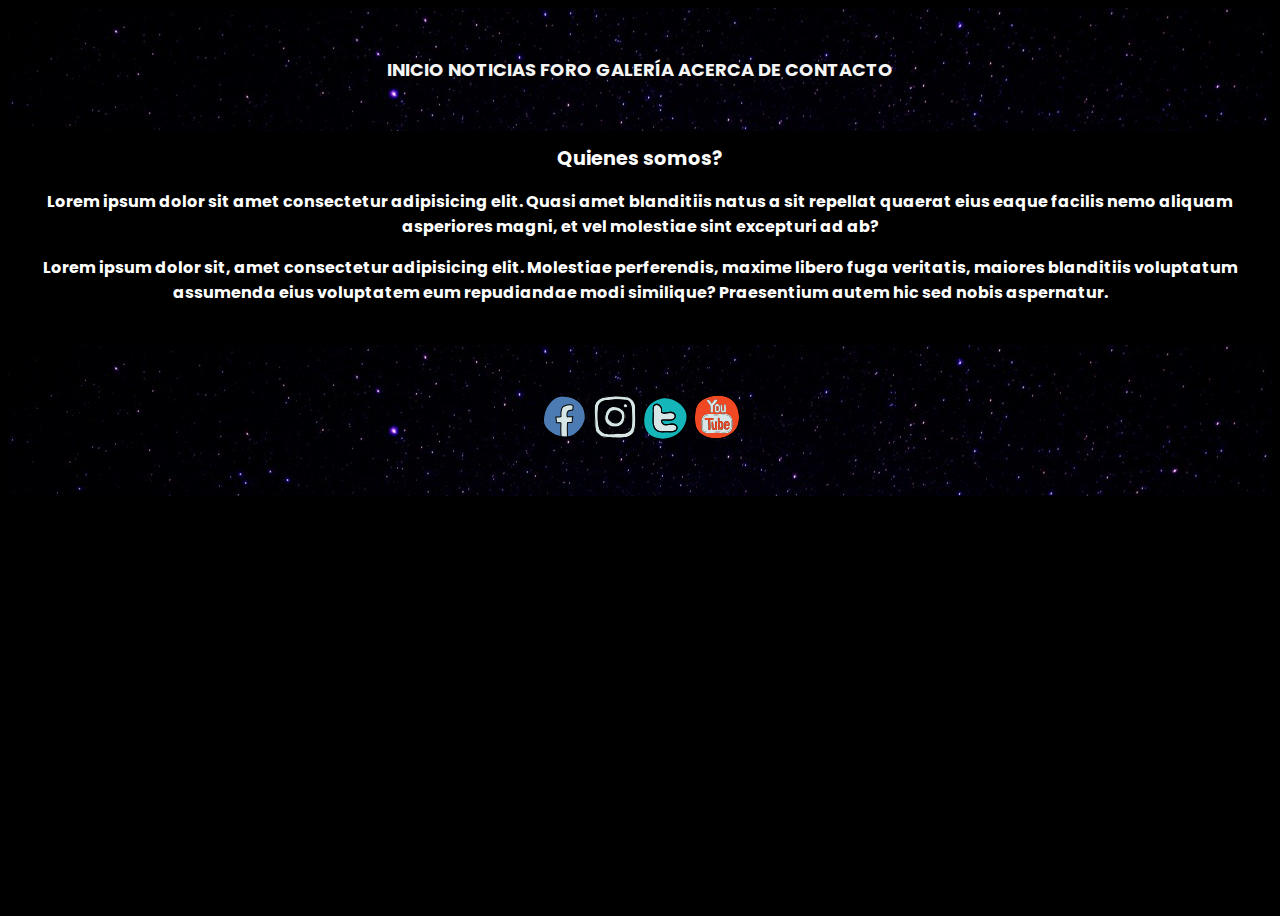
==== secciones/acercaDe.html @ 6ef7ac75 "Todo commit" ====
<!DOCTYPE html>
<html lang="en">
<head>
    <meta charset="UTF-8">
    <meta http-equiv="X-UA-Compatible" content="IE=edge">
    <meta name="viewport" content="width=device-width, initial-scale=1.0">
    <link rel="stylesheet" href="../estilos/style.css">
    <title>Document</title>
</head>
<body>
    <header>
        <nav>
            <ul>
                <li>
                    <a href="../index.html">INICIO</a>
                </li>
                <li>
                    <a href="noticias.html">NOTICIAS</a>
                </li>
                <li>
                    <a href="foro.html">FORO</a>
                </li>
                <li>
                    <a href="galeria.html">GALERÍA</a>
                </li>
                <li>
                    <a href="acercaDe.html">ACERCA DE</a>
                </li>
                <li>
                    <a href="contacto.html">CONTACTO</a>
                </li>
            </ul>
        </nav>
    </header>


    <section class="textoSecciones">
        <h1>
            Quienes somos?
        </h1>
        <p>
            Lorem ipsum dolor sit amet consectetur adipisicing elit. Quasi amet blanditiis natus a sit repellat quaerat eius eaque facilis nemo aliquam asperiores magni, et vel molestiae sint excepturi ad ab?
        </p>
        <p>
            Lorem ipsum dolor sit, amet consectetur adipisicing elit. Molestiae perferendis, maxime libero fuga veritatis, maiores blanditiis voluptatum assumenda eius voluptatem eum repudiandae modi similique? Praesentium autem hic sed nobis aspernatur.
        </p>
    </section>

    <footer>
        <div>
            <img src="../imagenes/icons8-facebook-nuevo.svg" alt="Facebook">
            <img src="../imagenes/icons8-instagram.svg" alt="Instagram">
            <img src="../imagenes/icons8-viejo-logotipo-de-twitter.svg" alt="Twitter">
            <img src="../imagenes/icons8-youtube.svg" alt="Youtube">
        </div>
    </footer>
</body>
</html>
---- estilos/style.css ----
@import url('https://fonts.googleapis.com/css2?family=Dongle:wght@300&family=Oooh+Baby&family=Poppins:wght@600&family=Roboto:wght@100&family=Sedgwick+Ave&display=swap');
*{
    margin: 10;
    padding: 0;
}
body{
    text-align: center;
    font-family: 'Poppins',sans-serif;
    font-weight: bolder;
    display: flex;
    flex-direction: column;
    min-height: 100vh;
}

h1{
    color:white;
    font-family: 'Poppins', sans-serif;
    font-weight: bold;
    font-style: normal;
    font-size: larger;
}

h2{
    color: whitesmoke;
    font-family: 'Poppins', sans-serif;
    font-weight: bold;
    font-style: italic;
    font-size: larger;
}

.textoSubtitulo{
    color: whitesmoke;
    font-family:'Segoe UI', Tahoma, Geneva, Verdana, sans-serif
}

header{
    background-image: url(../imagenes/fondo.jpg);
    padding: 30px;
    margin-top: 0;
    display: grid;
    font-size: large;
    justify-content: center;;
    list-style-type: none;
}

body{
    background-color: black;
}

footer{
    background-image: url(../imagenes/fondo.jpg);
    padding: 3em;
    margin-top: 1.5em;
    margin-bottom: 0;
}


ul{
    list-style-type: none;
}

a{
    text-decoration: none;
    color: whitesmoke;
}

li{
    display: inline-block;
    list-style-type: none;
}


.Titulo{
    margin-right: 400px;
    margin-top: 60px;
    margin-left: 60px;
}


article{
    color: white;
}

.textoSecciones{
    color: white;
}

.noticia1{
    padding: 20px;
    margin: 25px 40px 25px 40px;
    border-radius: 10px;
    border: 5px solid white;
}

.noticia2{
    padding: 20px;
    margin: 25px 40px 25px 40px;
    border-radius: 10px;
    border: 5px solid white;
}

.noticia3{
    padding: 20px;
    margin: 25px 40px 25px 40px;
    border-radius: 10px;
    border: 5px solid white;
}

.subrayado{
    text-decoration: underline;
    color: cyan;
}


header{
    grid-area: header;
}

nav{
    grid-area: nav;
}

.main{
    grid-area:main;
}

footer{
    grid-area: footer;
}

.envoltura{
    background-color: black;
    display: grid;
    gap:20px;
    grid-template-areas:
    "header"
    "nav"
    "main"
    "footer";
}

.principal{
    display: grid;
    grid-template-columns: 1fr;
    grid-template-rows: 1fr;
    gap:15px;
    justify-items:left;
    border: 8px solid white;
}

.imagenm {
    width: 450px;
    height: 250px;
    margin-top: 15px;
}

@media (min-width:500px){
    .envoltura{
        margin: 0;
        grid-template-areas: 
        "header header"
        "nav nav"
        "main main"
        "footer footer";
    }
    nav ul{
        font-display: flex;
        justify-content: space-between;
    }

    .imagenm{
        width: 450px;
        height: 300px;
    }

    footer{
        margin-top: 0;
    }
}

@media (min-width:768px){
    .envoltura{
        margin-bottom: 1.5em;
        grid-template-columns: 1fr 4fr 1fr;
        grid-template-areas: 
        "header header header"
        "nav nav nav"
        "main main main"
        "footer footer footer";
    }
    nav ul{
        flex-direction: column;
        border:2px;
    }
    nav ul, .ad, article, aside{
        border:3px;
    }

    .principal{
        background-color: black;
        display: grid;
        grid-template-columns: 1fr 1fr 1fr;
        gap: 15px;
        margin:3em;
        border: 8px solid white;
    }

   .imagenm{
        border: 5px;
        width: 300px;
        height: 150px;
    }

    footer{
        margin-top: 1.5em;
    }
}

@media(min-width:1024px){
    .principal{
        padding: 1.5em;
        grid-template-columns: 1fr 1fr ;
        height: auto;
        margin: 0;
    }

    .imagenm{
        width: 500px;
        height: 400px;
        margin-top: 20px;
    }
}

.contact{
    text-align: left;
}

.forotexto{
    text-align: left;
}
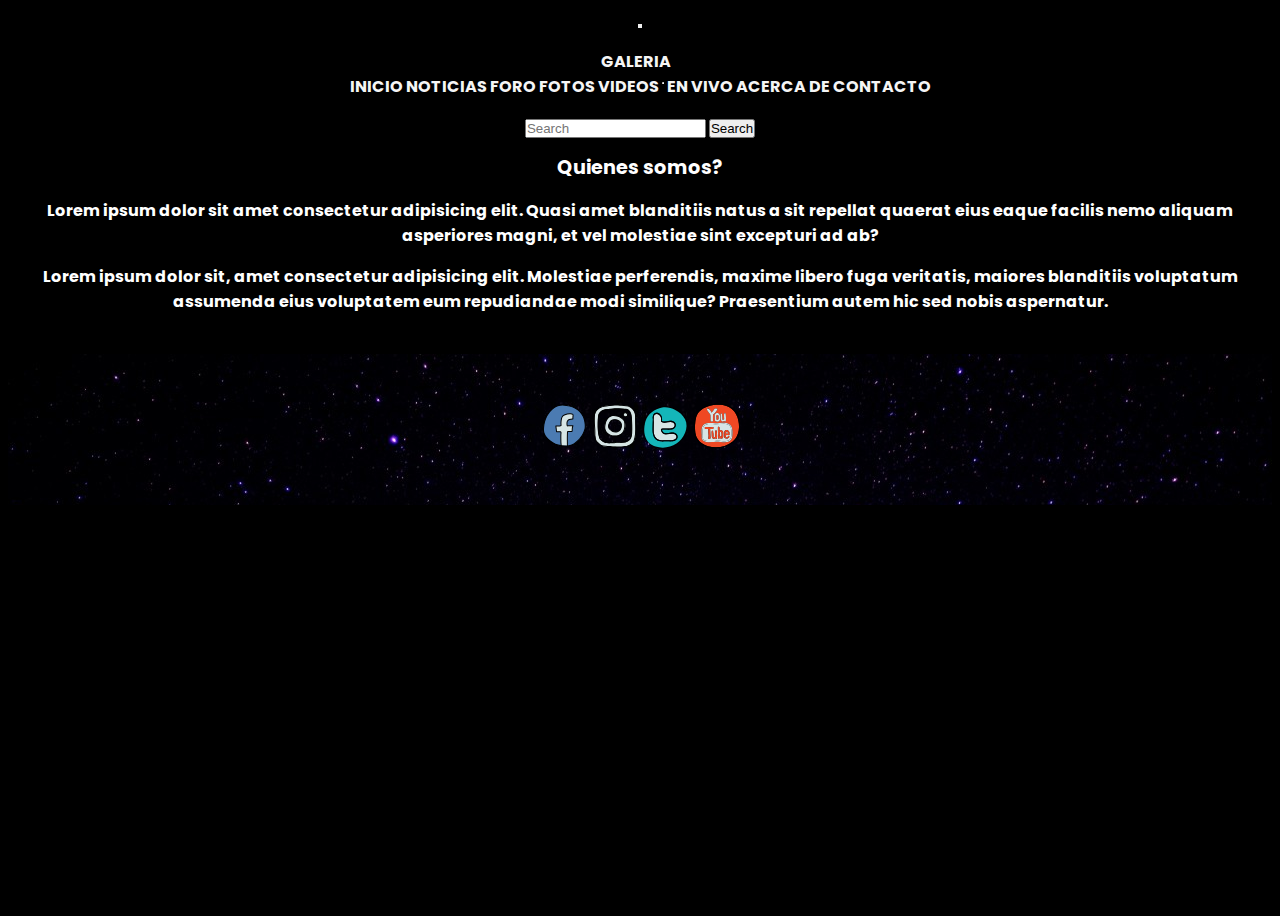
==== commit 00452974: "Desafio bootstrap" ====
--- a/secciones/acercaDe.html
+++ b/secciones/acercaDe.html
@@ -4,34 +4,52 @@
     <meta charset="UTF-8">
     <meta http-equiv="X-UA-Compatible" content="IE=edge">
     <meta name="viewport" content="width=device-width, initial-scale=1.0">
+    <link href="https://cdn.jsdelivr.net/npm/bootstrap@5.1.3/dist/css/bootstrap.min.css" rel="stylesheet" integrity="sha384-1BmE4kWBq78iYhFldvKuhfTAU6auU8tT94WrHftjDbrCEXSU1oBoqyl2QvZ6jIW3" crossorigin="anonymous">
     <link rel="stylesheet" href="../estilos/style.css">
     <title>Document</title>
 </head>
 <body>
-    <header>
-        <nav>
-            <ul>
-                <li>
-                    <a href="../index.html">INICIO</a>
-                </li>
-                <li>
-                    <a href="noticias.html">NOTICIAS</a>
-                </li>
-                <li>
-                    <a href="foro.html">FORO</a>
-                </li>
-                <li>
-                    <a href="galeria.html">GALERÍA</a>
-                </li>
-                <li>
-                    <a href="acercaDe.html">ACERCA DE</a>
-                </li>
-                <li>
-                    <a href="contacto.html">CONTACTO</a>
-                </li>
+    <nav class="navbar navbar-expand-lg navbar-dark bg-dark">
+        <div class="container-fluid">
+          <button class="navbar-toggler" type="button" data-bs-toggle="collapse" data-bs-target="#navbarSupportedContent" aria-controls="navbarSupportedContent" aria-expanded="false" aria-label="Toggle navigation">
+            <span class="navbar-toggler-icon"></span>
+          </button>
+          <div class="collapse navbar-collapse" id="navbarSupportedContent">
+            <ul class="navbar-nav me-auto mb-2 mb-lg-0">
+              <li class="nav-item">
+                <a class="nav-link active" aria-current="page" href="../index.html">INICIO</a>
+              </li>
+              <li class="nav-item">
+                <a class="nav-link active" href="./noticias.html">NOTICIAS</a>
+              </li>
+              <li class="nav-item">
+                <a class="nav-link active" href="./foro.html">FORO</a>
+              </li>
+              <li class="nav-item dropdown">
+                <a class="nav-link active dropdown-toggle" href="#" id="navbarDropdown" role="button" data-bs-toggle="dropdown" aria-expanded="false">
+                  GALERIA
+                </a>
+                <ul class="dropdown-menu" aria-labelledby="navbarDropdown">
+                  <li><a class="dropdown-item" href="./galeria.html">FOTOS</a></li>
+                  <li><a class="dropdown-item" href="#">VIDEOS</a></li>
+                  <li><hr class="dropdown-divider"></li>
+                  <li><a class="dropdown-item" href="#">EN VIVO</a></li>
+                </ul>
+              </li>
+              <li class="nav-item">
+                <a class="nav-link active" href="./acercaDe.html">ACERCA DE</a>
+              </li>
+              <li class="nav-item">
+                <a class="nav-link active" href="./contacto.html">CONTACTO</a>
+              </li>
             </ul>
-        </nav>
-    </header>
+            <form class="d-flex">
+              <input class="form-control me-2" type="search" placeholder="Search" aria-label="Search">
+              <button class="btn btn-outline-success" type="submit">Search</button>
+            </form>
+          </div>
+        </div>
+      </nav>
 
 
     <section class="textoSecciones">
@@ -54,5 +72,7 @@
             <img src="../imagenes/icons8-youtube.svg" alt="Youtube">
         </div>
     </footer>
+
+    <script src="https://cdn.jsdelivr.net/npm/bootstrap@5.1.3/dist/js/bootstrap.bundle.min.js" integrity="sha384-ka7Sk0Gln4gmtz2MlQnikT1wXgYsOg+OMhuP+IlRH9sENBO0LRn5q+8nbTov4+1p" crossorigin="anonymous"></script>
 </body>
 </html>--- a/estilos/style.css
+++ b/estilos/style.css
@@ -4,6 +4,7 @@
     padding: 0;
 }
 body{
+    background-color: black;
     text-align: center;
     font-family: 'Poppins',sans-serif;
     font-weight: bolder;
@@ -43,10 +44,6 @@
     list-style-type: none;
 }
 
-body{
-    background-color: black;
-}
-
 footer{
     background-image: url(../imagenes/fondo.jpg);
     padding: 3em;
@@ -128,16 +125,6 @@
     grid-area: footer;
 }
 
-.envoltura{
-    background-color: black;
-    display: grid;
-    gap:20px;
-    grid-template-areas:
-    "header"
-    "nav"
-    "main"
-    "footer";
-}
 
 .principal{
     display: grid;
@@ -237,4 +224,13 @@
 
 .forotexto{
     text-align: left;
-}+}
+
+.posteos{
+    margin-bottom: 200px;
+    border: 20px;
+}
+
+.fotos{
+    margin-bottom: 200px;
+}
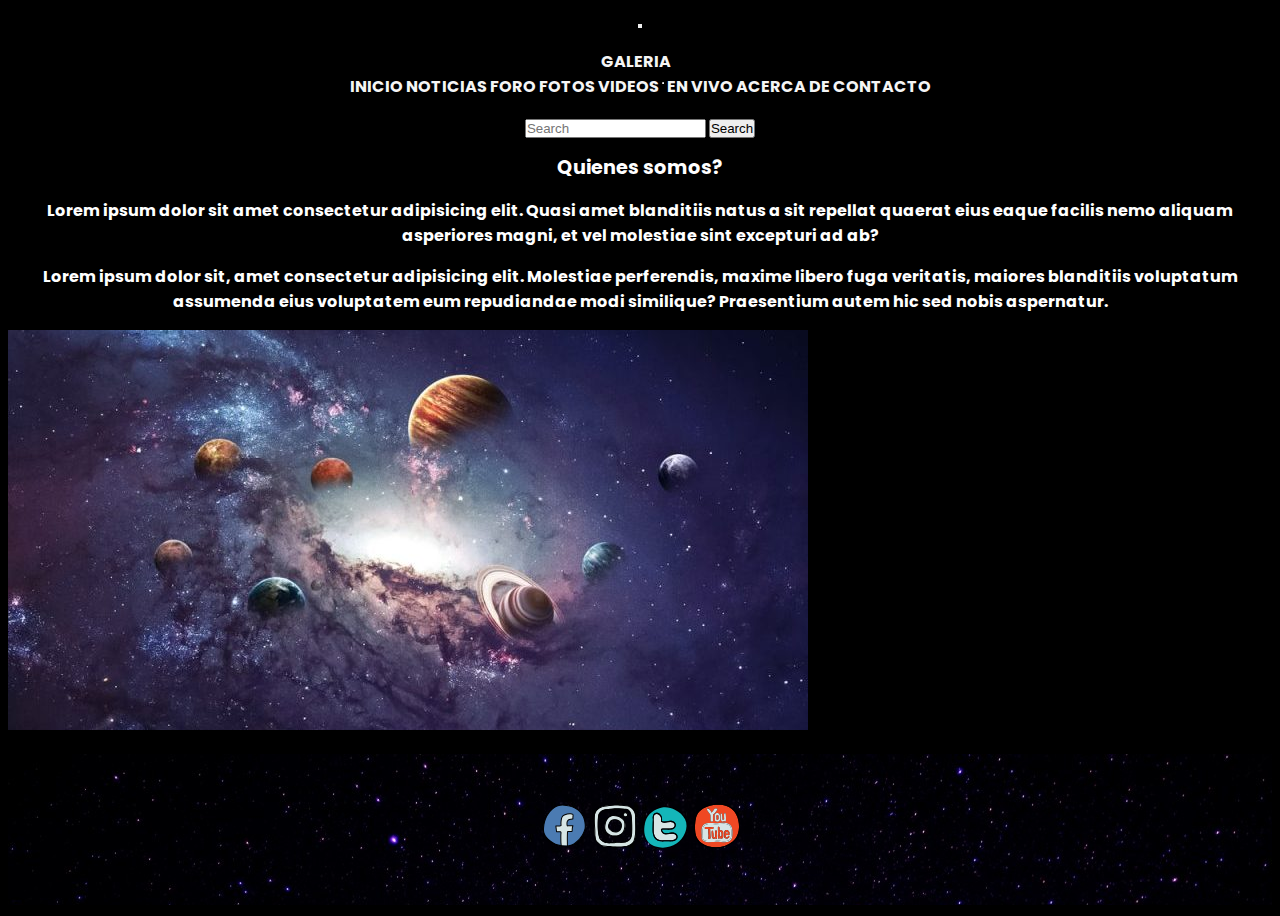
==== commit 306da686: "Segunda entrega desafio final" ====
--- a/secciones/acercaDe.html
+++ b/secciones/acercaDe.html
@@ -31,7 +31,7 @@
                 </a>
                 <ul class="dropdown-menu" aria-labelledby="navbarDropdown">
                   <li><a class="dropdown-item" href="./galeria.html">FOTOS</a></li>
-                  <li><a class="dropdown-item" href="#">VIDEOS</a></li>
+                  <li><a class="dropdown-item" href="./videos.html">VIDEOS</a></li>
                   <li><hr class="dropdown-divider"></li>
                   <li><a class="dropdown-item" href="#">EN VIVO</a></li>
                 </ul>
@@ -64,6 +64,7 @@
         </p>
     </section>
 
+    <img src="../imagenes/Astronomia.jpg" alt="astronomía" style="width: 800px; height: 400px;">
     <footer>
         <div>
             <img src="../imagenes/icons8-facebook-nuevo.svg" alt="Facebook">
--- a/estilos/style.css
+++ b/estilos/style.css
@@ -234,3 +234,7 @@
 .fotos{
     margin-bottom: 200px;
 }
+
+.videos{
+    margin-top: 150px;
+}